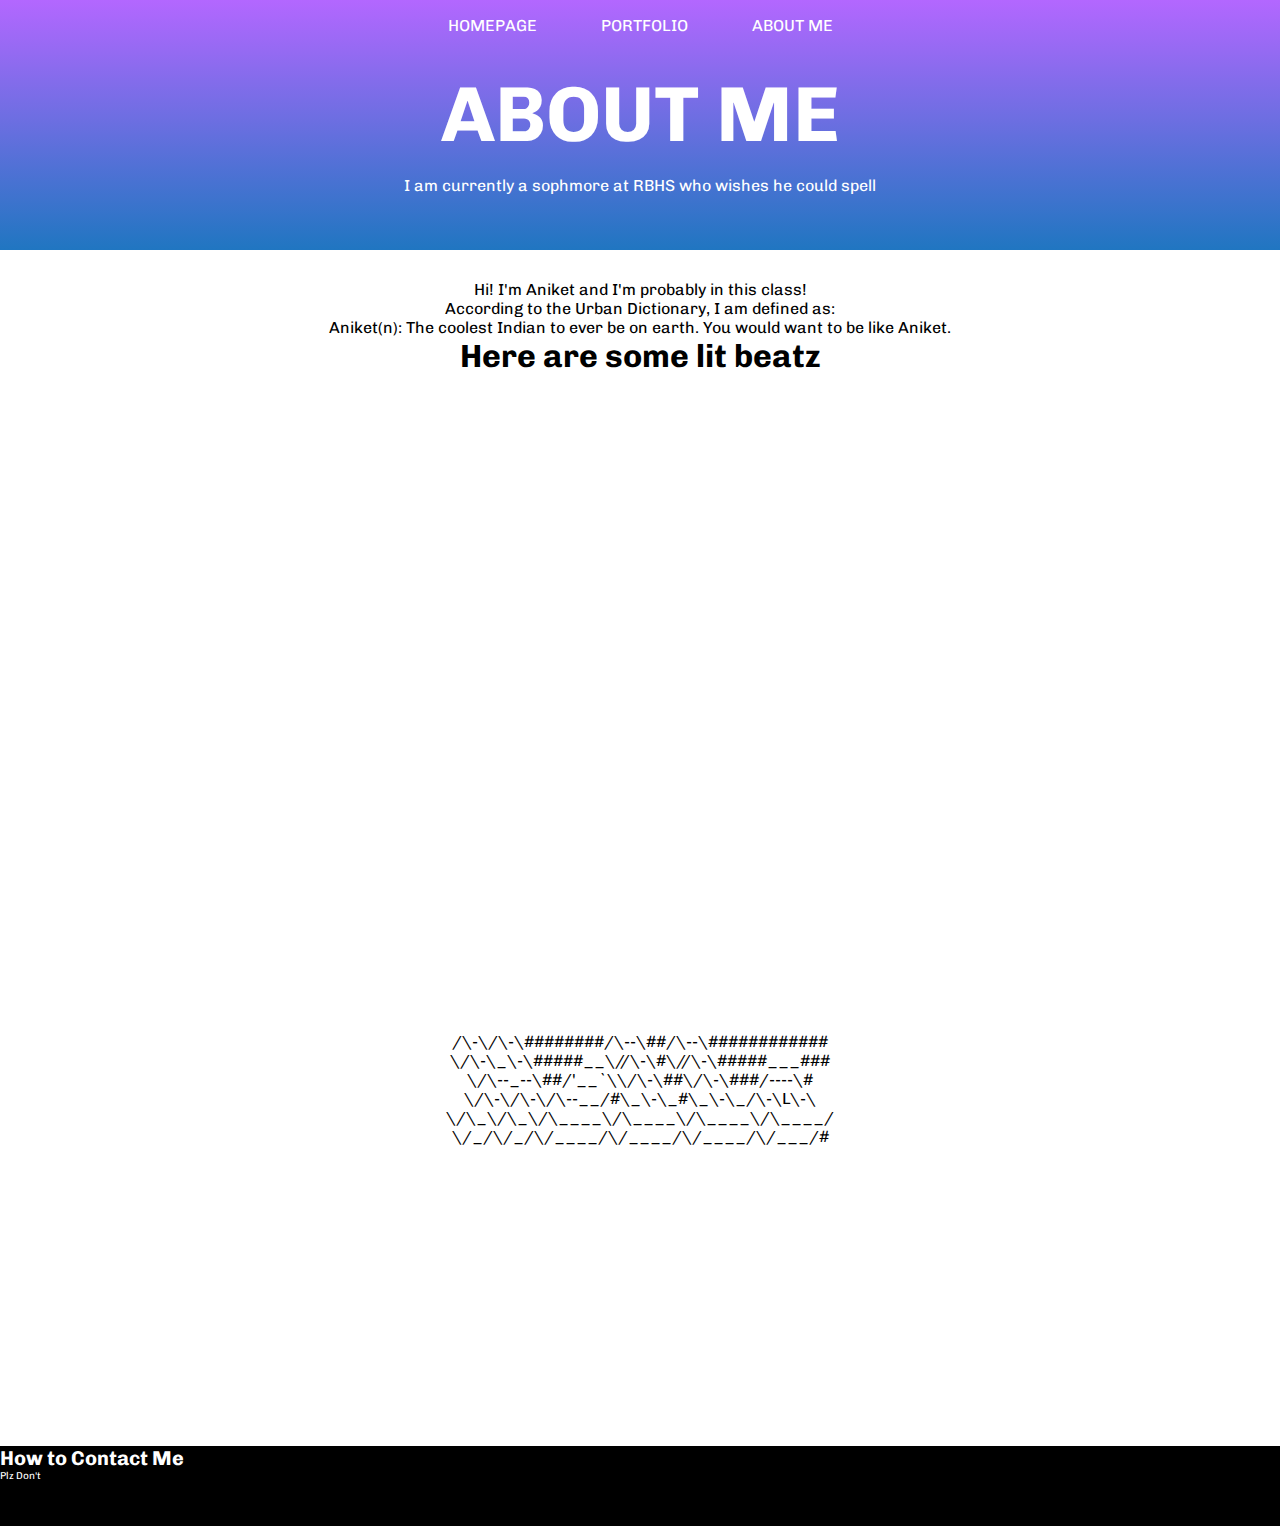
==== aboutme.html @ 41f88d07 "Update aboutme.html" ====
<!doctype html>
<html lang="en">
<head>
<meta charset="utf-8">
  <title>ANIKET'S WEBSITE</title>
  <link rel="stylesheet" type="text/css" href="ABOUTMEStyle.css" media="screen" />
  <link href="https://fonts.googleapis.com/css?family=Quicksand:300,500" rel="stylesheet">
  <link href="https://fonts.googleapis.com/css?family=Montserrat:900|Work+Sans:300" rel="stylesheet">
  <link href="https://fonts.googleapis.com/css?family=Chivo:300,700|Playfair+Display:700i" rel="stylesheet">
  <link href="https://fonts.googleapis.com/css?family=Crimson+Text|Work+Sans:400,700" rel="stylesheet">
  </head>
  <body>
    <header>
      <div class="main">
        <ul>
          <li><a href="index.html">HOMEPAGE</a></li>
          <li><a href="portfolio.html">PORTFOLIO</a></li>
          <li><a href="aboutme.html">ABOUT ME</a></li>
        </ul>
      </div>
      <dir class="title">
        <center><h1>ABOUT ME</h1></center>
      </div>
      <dir class="paragraph1">
        <center><p1>I am currently a sophmore at RBHS who wishes he could spell</p1></center>
        <center><br> </br><center>
      </div>
    </header>
    <main>
      <dir class="paragraph2">
        <center><p1> <p1></center>
        <center><p2>Hi! I'm Aniket and I'm probably in this class!</p2></center>
        <center><p3>According to the Urban Dictionary, I am defined as:</p3></center>
        <center><p4>Aniket(n): The coolest Indian to ever be on earth. You would want to be like Aniket.</p4></center>
        <article>
          <center><h1>Here are some lit beatz</h1></center>
          <br style="margin-bottom:240px;"/>
        </article>
      </div>
      <center><iframe width="560" height="315" src="https://www.youtube.com/embed/Y5KV0axPgog" frameborder="0" allow="accelerometer; autoplay; encrypted-media; gyroscope; picture-in-picture" allowfullscreen>
      </iframe>
      <iframe width="560" height="315" src="https://www.youtube.com/embed/r3YQ5UkC7s8" frameborder="0" allow="accelerometer; autoplay; encrypted-media; gyroscope; picture-in-picture" allowfullscreen>
      </iframe>
      <iframe width="560" height="315" src="https://www.youtube.com/embed/b1tB2t2eEz8" frameborder="0" allow="accelerometer; autoplay; encrypted-media; gyroscope; picture-in-picture" allowfullscreen>
      </iframe>
      </center>
      <dir class="home">
        <center><p1>/\-\/\-\########/\--\##/\--\############</p1></center>
        <center><p2>\/\-\_\-\#####__\//\-\#\//\-\#####___###</p2></center>
        <center><p3> \/\--_--\##/'__`\\/\-\##\/\-\###/----\#</p3></center>
        <center><p4>  \/\-\/\-\/\--__/#\_\-\_#\_\-\_/\-\L\-\</p4></center>
        <center><p5>   \/\_\/\_\/\____\/\____\/\____\/\____/</p5></center>
        <center><p6>    \/_/\/_/\/____/\/____/\/____/\/___/#</p6></center>
      </div>
    </main>
    <footer>
      <h1>How to Contact Me</h1>
      <p1>Plz Don't</p1>
    </footer>
</body>
</html>
---- ABOUTMEStyle.css ----
*{
  margin: 0;
  padding: 0;
  font-family: Chivo;
}

header{
  background-image:linear-gradient(#b367ff, #2076c1);
  background-size: cover;
  color: #fff;
  background-position: center;
  padding: 120px;
  margin-bottom: 30px;
}

ul{
  margin-top: -105px;
  float: center;
  position: absolute;
  left: 50%;
  transform: translate(-50%,-50%);
}

ul li{
 display: inline-block; 
}

ul li a{
  text-decoration: none;
  color: #fff;
  padding: 5px 20px;
  border: 10px solid transparent;
  transition: 0.6s ease;
}

ul lia:hover{
  background-color: #fff;
  color: #000;
}

ui li.active a{
  background-color: #fff;
  color: #000;
}

.main{
  max-width: 500px;
  margin: 10px;
}

.title{
  position: absolute;
  top: auto;
  left: 50%;
  transform: translate(-50%,-50%);
  margin-top: 20px;
}

.title h1{
  color: #fff;
  font-size: 78px;
  margin-bottom: 15px;
}

footer{
  font-size: 10px;
  color: #fff;
  margin-top: 300px;
  display: block;
  width: 1900px;
  height: 80px;
  background: #000;
}
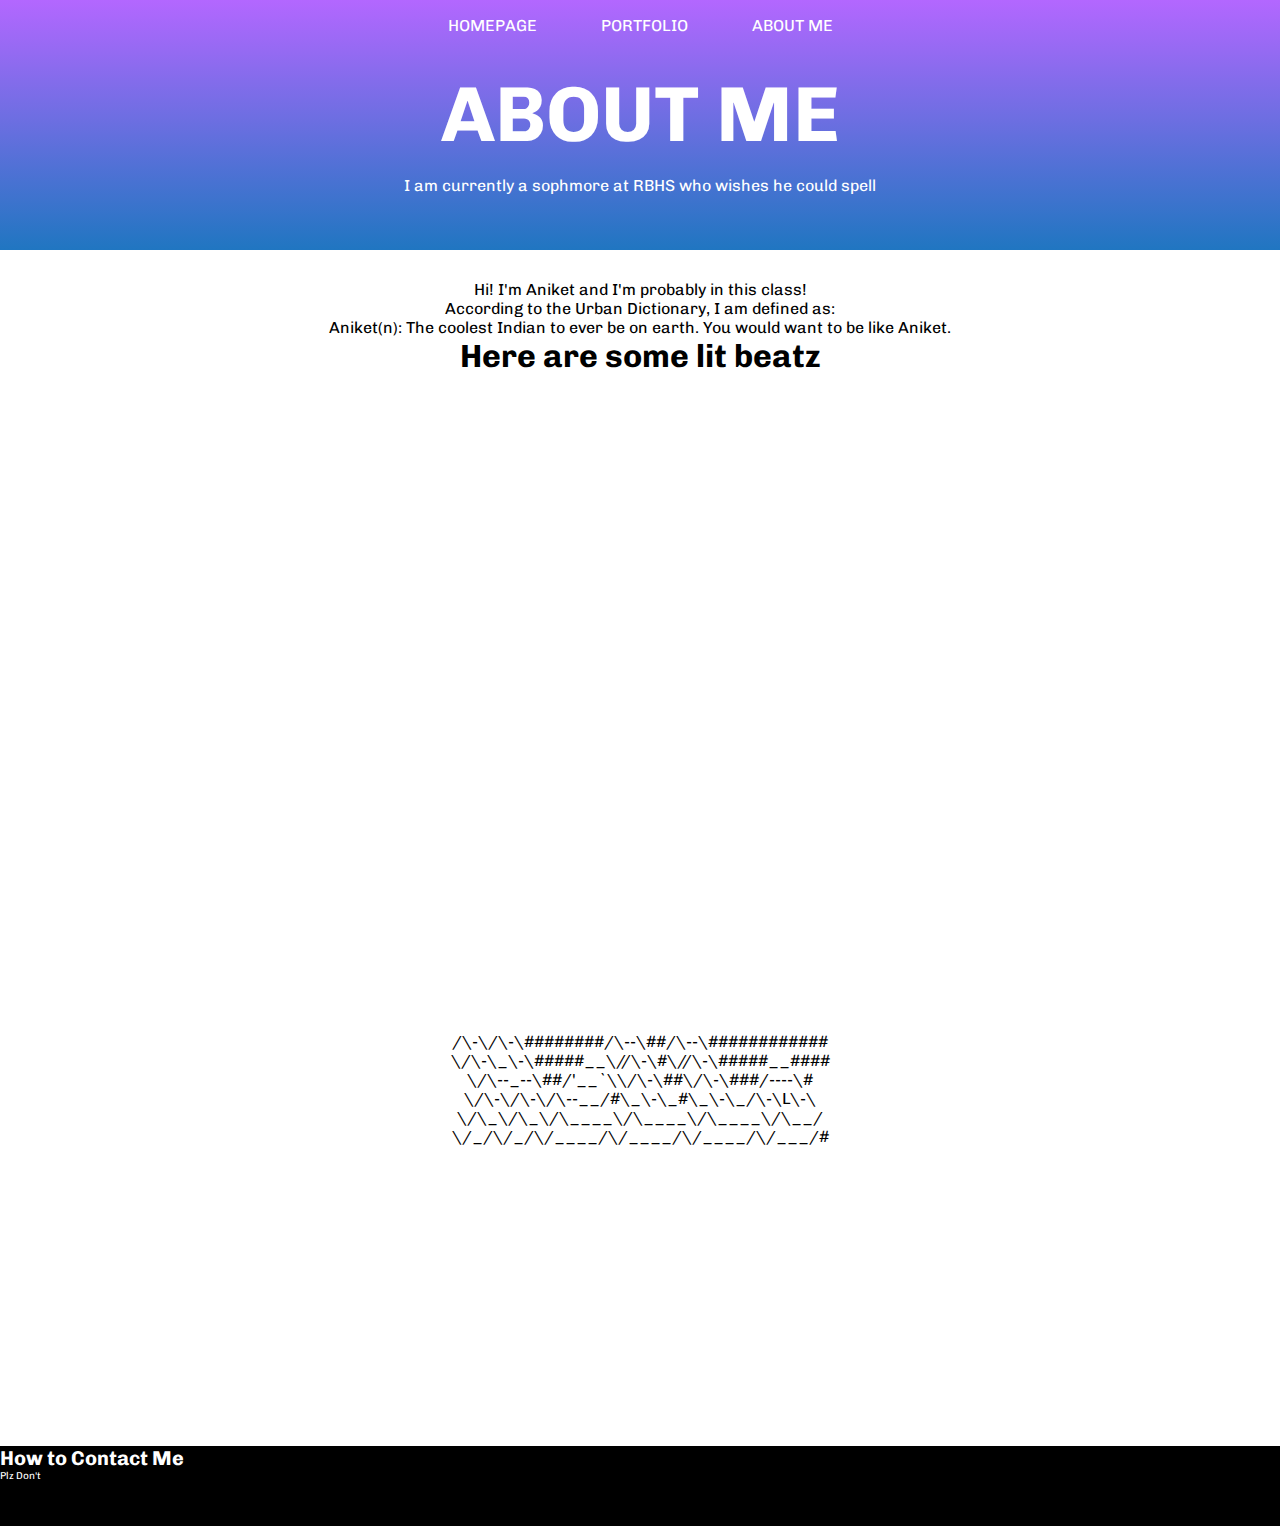
==== commit 7dd3547a: "Update aboutme.html" ====
--- a/aboutme.html
+++ b/aboutme.html
@@ -46,10 +46,10 @@
       </center>
       <dir class="home">
         <center><p1>/\-\/\-\########/\--\##/\--\############</p1></center>
-        <center><p2>\/\-\_\-\#####__\//\-\#\//\-\#####___###</p2></center>
+        <center><p2>\/\-\_\-\#####__\//\-\#\//\-\#####__####</p2></center>
         <center><p3> \/\--_--\##/'__`\\/\-\##\/\-\###/----\#</p3></center>
         <center><p4>  \/\-\/\-\/\--__/#\_\-\_#\_\-\_/\-\L\-\</p4></center>
-        <center><p5>   \/\_\/\_\/\____\/\____\/\____\/\____/</p5></center>
+        <center><p5>   \/\_\/\_\/\____\/\____\/\____\/\__/</p5></center>
         <center><p6>    \/_/\/_/\/____/\/____/\/____/\/___/#</p6></center>
       </div>
     </main>
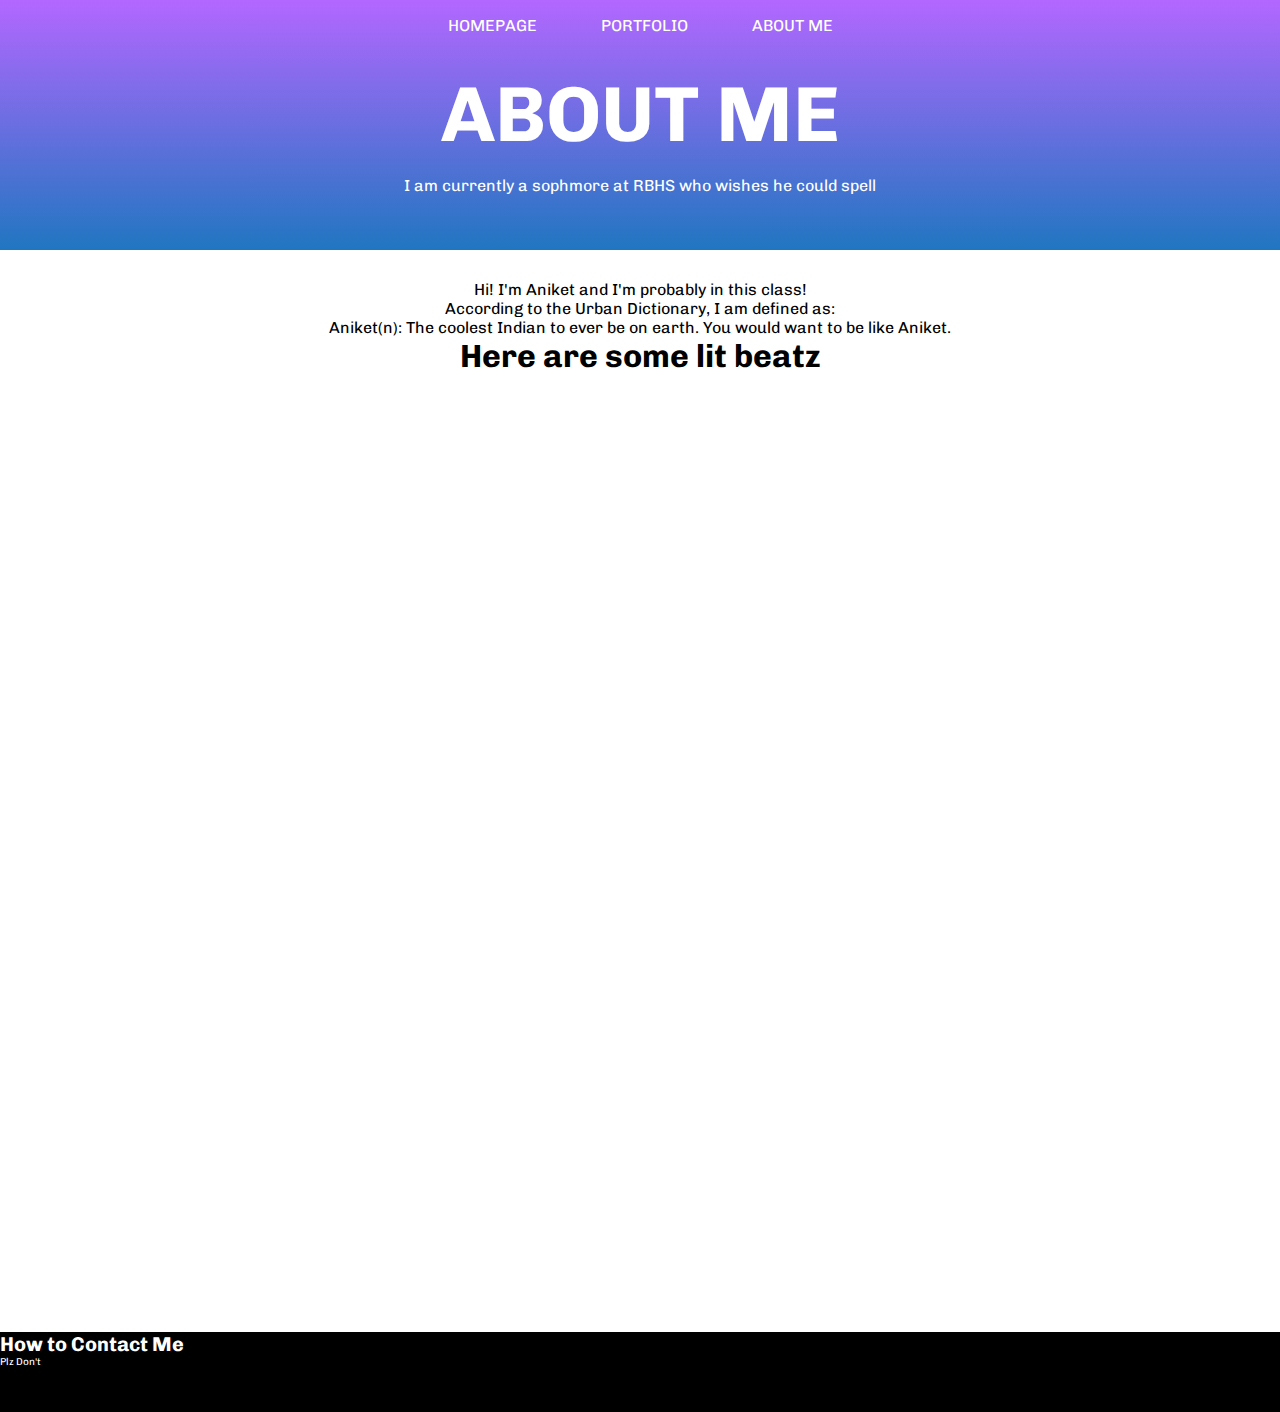
==== commit 16fbe15b: "Update aboutme.html" ====
--- a/aboutme.html
+++ b/aboutme.html
@@ -45,12 +45,7 @@
       </iframe>
       </center>
       <dir class="home">
-        <center><p1>/\-\/\-\########/\--\##/\--\############</p1></center>
-        <center><p2>\/\-\_\-\#####__\//\-\#\//\-\#####__####</p2></center>
-        <center><p3> \/\--_--\##/'__`\\/\-\##\/\-\###/----\#</p3></center>
-        <center><p4>  \/\-\/\-\/\--__/#\_\-\_#\_\-\_/\-\L\-\</p4></center>
-        <center><p5>   \/\_\/\_\/\____\/\____\/\____\/\__/</p5></center>
-        <center><p6>    \/_/\/_/\/____/\/____/\/____/\/___/#</p6></center>
+        
       </div>
     </main>
     <footer>
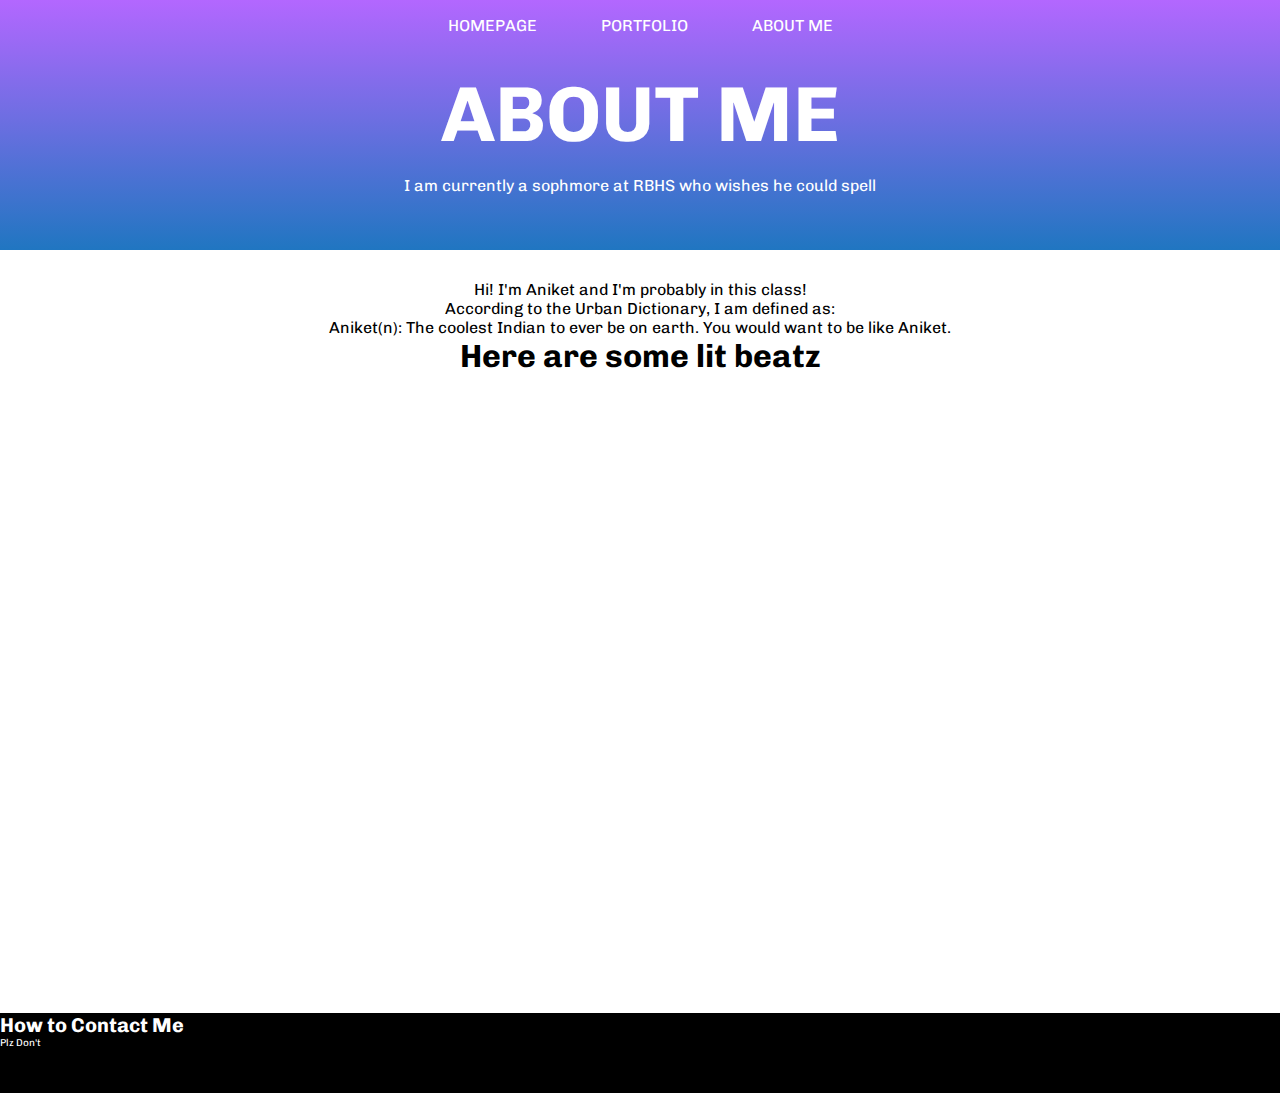
==== commit 76603fed: "Update aboutme.html" ====
--- a/aboutme.html
+++ b/aboutme.html
@@ -41,8 +41,6 @@
       </iframe>
       <iframe width="560" height="315" src="https://www.youtube.com/embed/r3YQ5UkC7s8" frameborder="0" allow="accelerometer; autoplay; encrypted-media; gyroscope; picture-in-picture" allowfullscreen>
       </iframe>
-      <iframe width="560" height="315" src="https://www.youtube.com/embed/b1tB2t2eEz8" frameborder="0" allow="accelerometer; autoplay; encrypted-media; gyroscope; picture-in-picture" allowfullscreen>
-      </iframe>
       </center>
       <dir class="home">
         
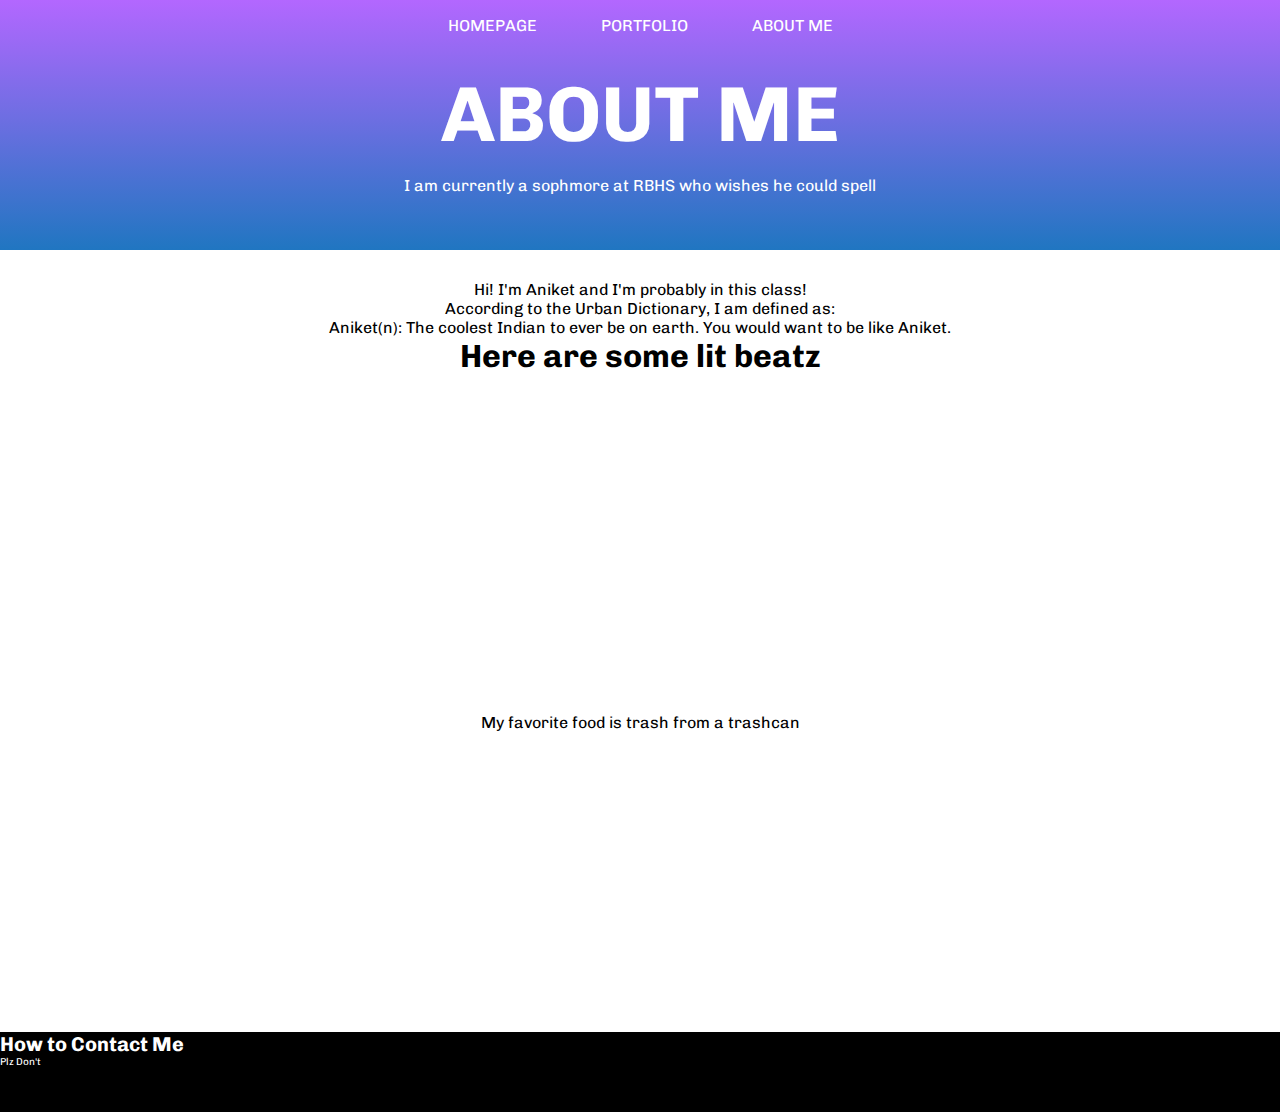
==== commit 5f637ecc: "Update aboutme.html" ====
--- a/aboutme.html
+++ b/aboutme.html
@@ -43,7 +43,7 @@
       </iframe>
       </center>
       <dir class="home">
-        
+        <center><article>My favorite food is trash from a trashcan</article></center>
       </div>
     </main>
     <footer>
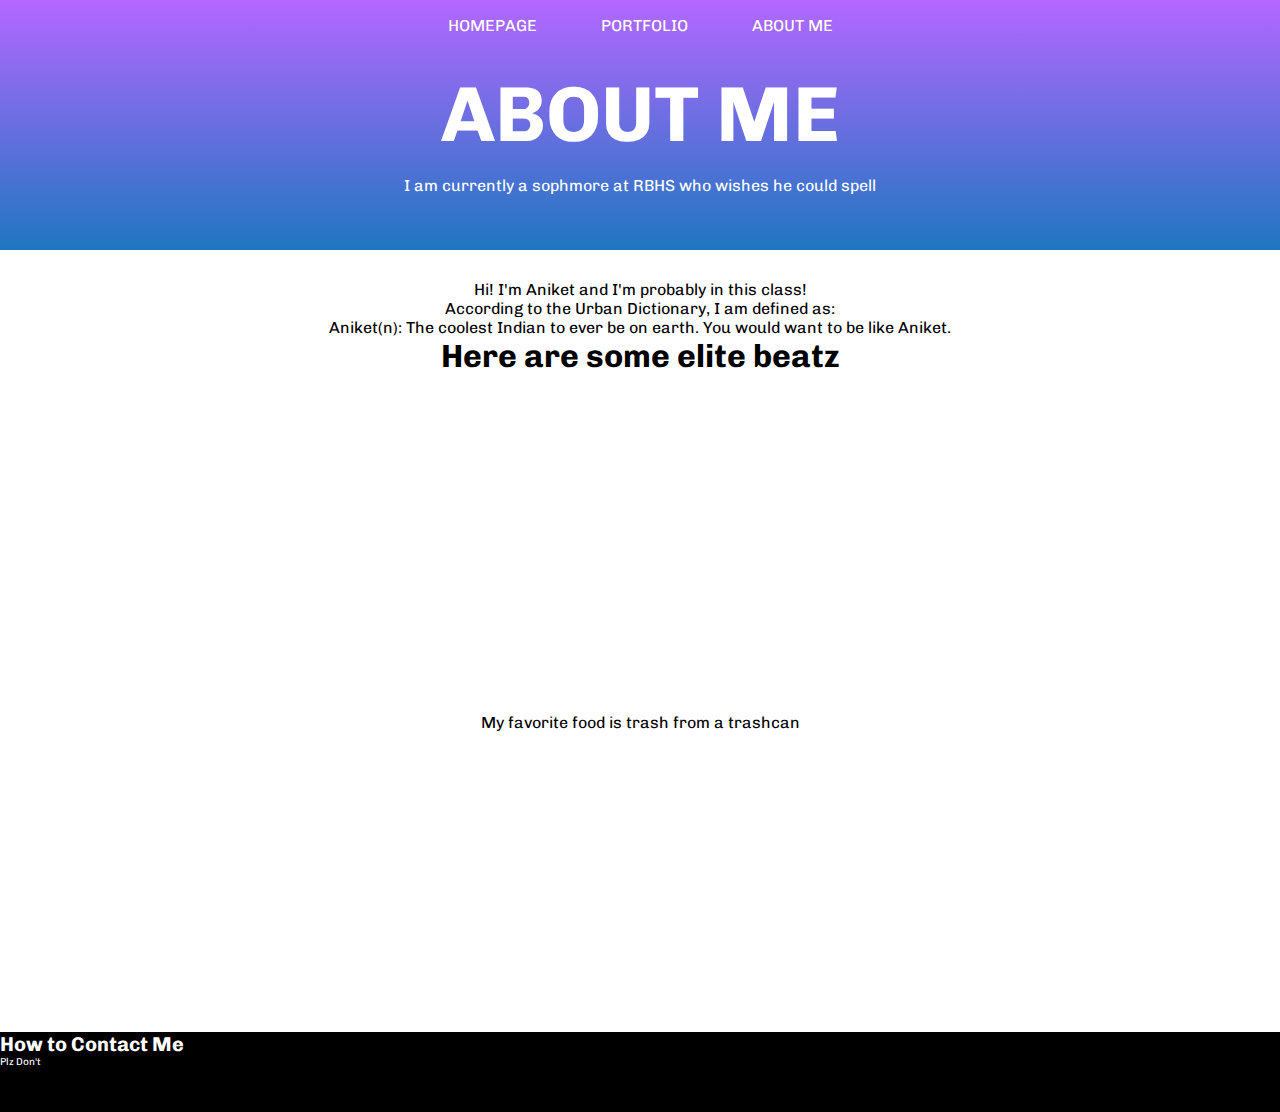
==== commit 0b416984: "Update aboutme.html" ====
--- a/aboutme.html
+++ b/aboutme.html
@@ -33,14 +33,13 @@
         <center><p3>According to the Urban Dictionary, I am defined as:</p3></center>
         <center><p4>Aniket(n): The coolest Indian to ever be on earth. You would want to be like Aniket.</p4></center>
         <article>
-          <center><h1>Here are some lit beatz</h1></center>
+          <center><h1>Here are some elite beatz</h1></center>
           <br style="margin-bottom:240px;"/>
         </article>
       </div>
       <center><iframe width="560" height="315" src="https://www.youtube.com/embed/Y5KV0axPgog" frameborder="0" allow="accelerometer; autoplay; encrypted-media; gyroscope; picture-in-picture" allowfullscreen>
       </iframe>
-      <iframe width="560" height="315" src="https://www.youtube.com/embed/r3YQ5UkC7s8" frameborder="0" allow="accelerometer; autoplay; encrypted-media; gyroscope; picture-in-picture" allowfullscreen>
-      </iframe>
+      <iframe width="560" height="315" src="https://www.youtube.com/embed/feq6MOg3qpA" frameborder="0" allow="accelerometer; autoplay; encrypted-media; gyroscope; picture-in-picture" allowfullscreen></iframe>
       </center>
       <dir class="home">
         <center><article>My favorite food is trash from a trashcan</article></center>
